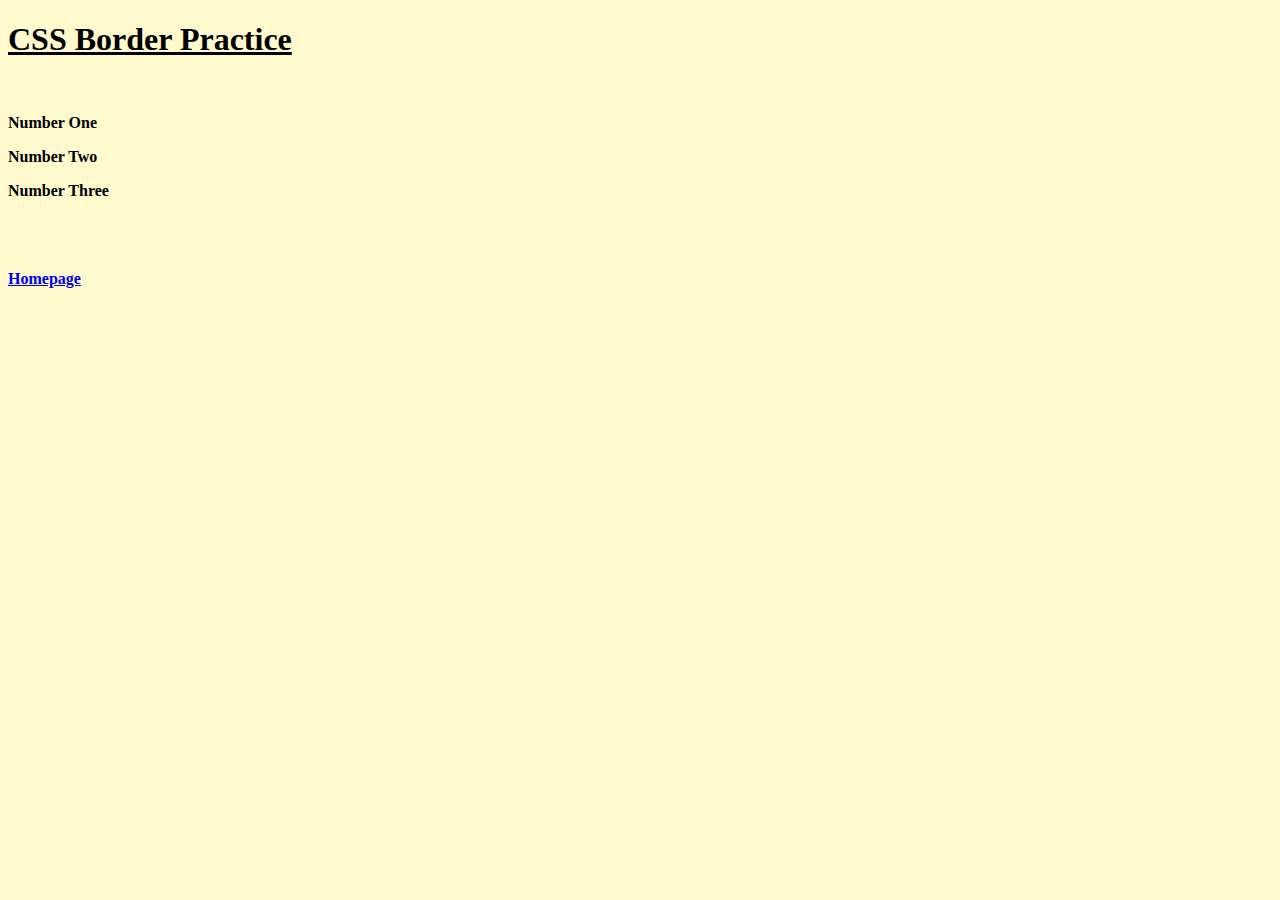
==== border-practice.html @ 5fe93fab "added border practice pages" ====
<!DOCTYPE html>
<html lang="en">
<head>
    <meta charset="UTF-8">
    <meta http-equiv="X-UA-Compatible" content="IE=edge">
    <meta name="viewport" content="width=device-width, initial-scale=1.0">
    <link rel="stylesheet" href="css/borders.css"></a>
    <title>Border Practice</title>
</head>
<body style="background-color:lemonchiffon">
    <h1><b><u>CSS Border Practice</u></b></h1>
    <br>
        <p class="b1"><b>Number One</b></p>
        <p class="b2"><b>Number Two</b></p>
        <p class="b3"><b>Number Three</b></p>
        <br>
        <br>
        <br>
        <a class="home" href="./index.html"><strong>Homepage</strong></a>
</body>
</html>
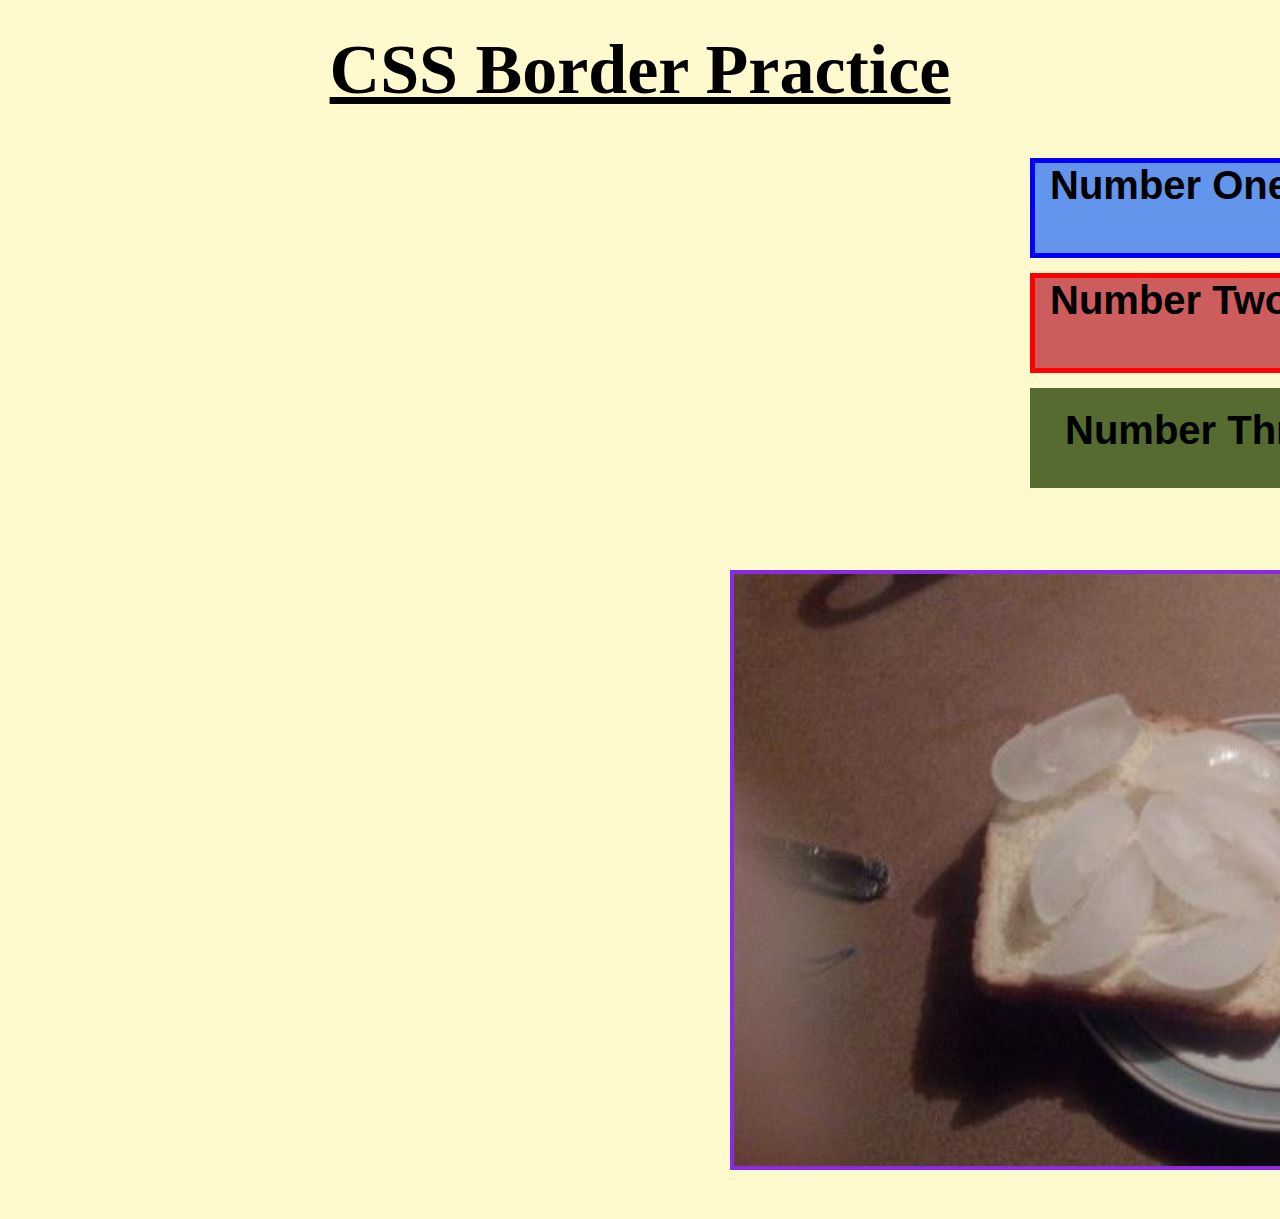
==== commit 8c883a03: "added img to border prac" ====
--- a/border-practice.html
+++ b/border-practice.html
@@ -12,10 +12,10 @@
     <br>
         <p class="b1"><b>Number One</b></p>
         <p class="b2"><b>Number Two</b></p>
-        <p class="b3"><b>Number Three</b></p>
+        <p class="b3"><b>Number Three</b></p><a class="home" href="./index.html"><strong>Homepage</strong></a>
         <br>
         <br>
+        <img class="ice" src="./images/ice.png" alt="a nICE sandwich">
         <br>
-        <a class="home" href="./index.html"><strong>Homepage</strong></a>
 </body>
 </html>--- a/css/borders.css
+++ b/css/borders.css
@@ -0,0 +1,61 @@
+* {
+    padding: 0;
+    margin: 15px;
+    text-align: left;
+    box-sizing: border-box;
+}
+
+.b1 {
+    color:black;
+    background-color: cornflowerblue;
+    border: 5px solid blue;
+    font-family: sans-serif;
+    font-size: 40px;
+    height: 100px;
+    width: 500px;
+    margin-left: 1000px;
+}
+
+.b2 {
+    color:black;
+    background-color: indianred;
+    margin-left: 1000px;
+    font-family: sans-serif;
+    font-size: 40px;
+    height: 100px;
+    width: 500px;
+    border: 5px solid red;
+}
+
+.b3 {
+    color:black;
+    background-color: darkolivegreen;
+    padding: 20px;
+    font-family: sans-serif;
+    font-size: 40px;
+    height: 100px;
+    width: 500px;
+    margin-left: 1000px;
+}
+
+h1 {
+    text-align: center;
+    font-family: Georgia, 'Times New Roman', Times, serif;
+    font-size: 70px;
+}
+
+.home {
+    font-size: 30px;
+    border: 3px groove purple;
+    padding: 5px;
+    font-family: sans-serif;
+    margin-left:1550px;
+    display: inline;
+}
+
+.ice {
+    margin-left:700px;px;
+    border: 4px solid blueviolet;
+    height: 600px;
+    width: auto;
+}